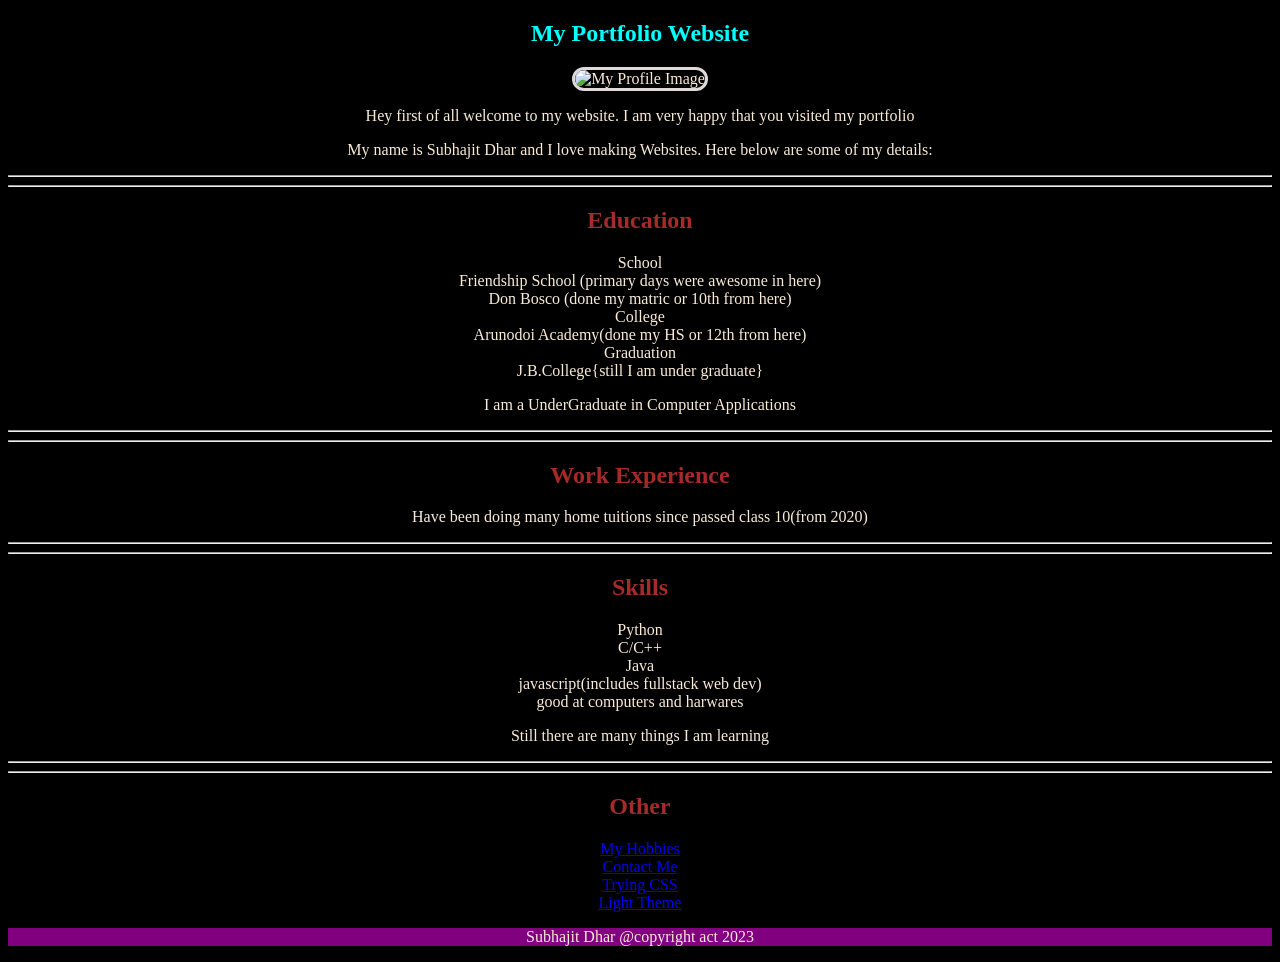
==== extraPages/darktheme.html @ afb43eb3 "Add files via upload" ====
<!DOCTYPE html>
<html lang="en">
<head>
    <meta charset="UTF-8">
    <meta name="viewport" content="width=device-width, initial-scale=1.0">
    <title>My-Resume</title>
</head>
<style>
    img.profile{
        border: solid rgb(223, 217, 217);
        border-radius: 50px;
    }
    html{
        background-color: black;
        color: antiquewhite;
        text-align: center;
    }
    h1{
        color: aqua;
    }
    *{
        padding: 0;
    }
    h2{
        color: brown;
    }
    #purple{
        background-color: purple;
        background-blend-mode: lighten;
        margin-bottom: 0px;
    }
</style>
<body>
    <article>
    <h1>My Portfolio Website</h1>
    <img src="./resources/profilephoto.png" alt="My Profile Image" height="100px" class="profile">
    <p>Hey first of all welcome to my website. I am very happy that you visited my portfolio
        <p>My name is Subhajit Dhar and I love making Websites. Here below are some of my details:</p>
    </p>
    <hr><hr>
    <h2>Education</h2>
    <ul type="circle">
        <li>School
            <ul type="circle">
                <li>Friendship School (primary days were awesome in here)</li>
                <li>Don Bosco (done my matric or 10th from here)</li>
            </ul>
        </li>
        <li>College
            <ul type = "circle">
                <li>Arunodoi Academy(done my HS or 12th from here)</li>
            </ul>
        </li>
        <li>Graduation
            <ul type="circle">
                <li>J.B.College{still I am under graduate}</li>
                <p>I am a UnderGraduate in Computer Applications</p>
            </ul>
        </li>
    </ul>
    <hr><hr>
    <h2>Work Experience</h2>
    <ul type="circle">
        <li>Have been doing many home tuitions since passed class 10(from 2020)</li>
    </ul>
    <hr><hr>
    <h2>Skills</h2>
    <ul type="circle">
        <li>Python</li>
        <li>C/C++</li>
        <li>Java</li>
        <li>javascript(includes fullstack web dev)</li>
        <li>good at computers and harwares</li>
        <p>Still there are many things I am learning</p>
    </ul><hr>
    <hr>
    <h2>Other</h2>
    <ul type="circle">
        <li><a href="./extraPages/Hobbies.html" draggable="true">My Hobbies</a></li>
        <li><a href="./extraPages/contact.html" draggable="true">Contact Me</a></li>
        <li><a href="./extraPages/trydesign.html" draggable="true">Trying CSS</a></li>
        <li><a href="../index.html">Light Theme</a></li>
    </ul>
    <footer id="purple"><p>Subhajit Dhar @copyright act 2023</p></footer>
</article>
</body>
</html>
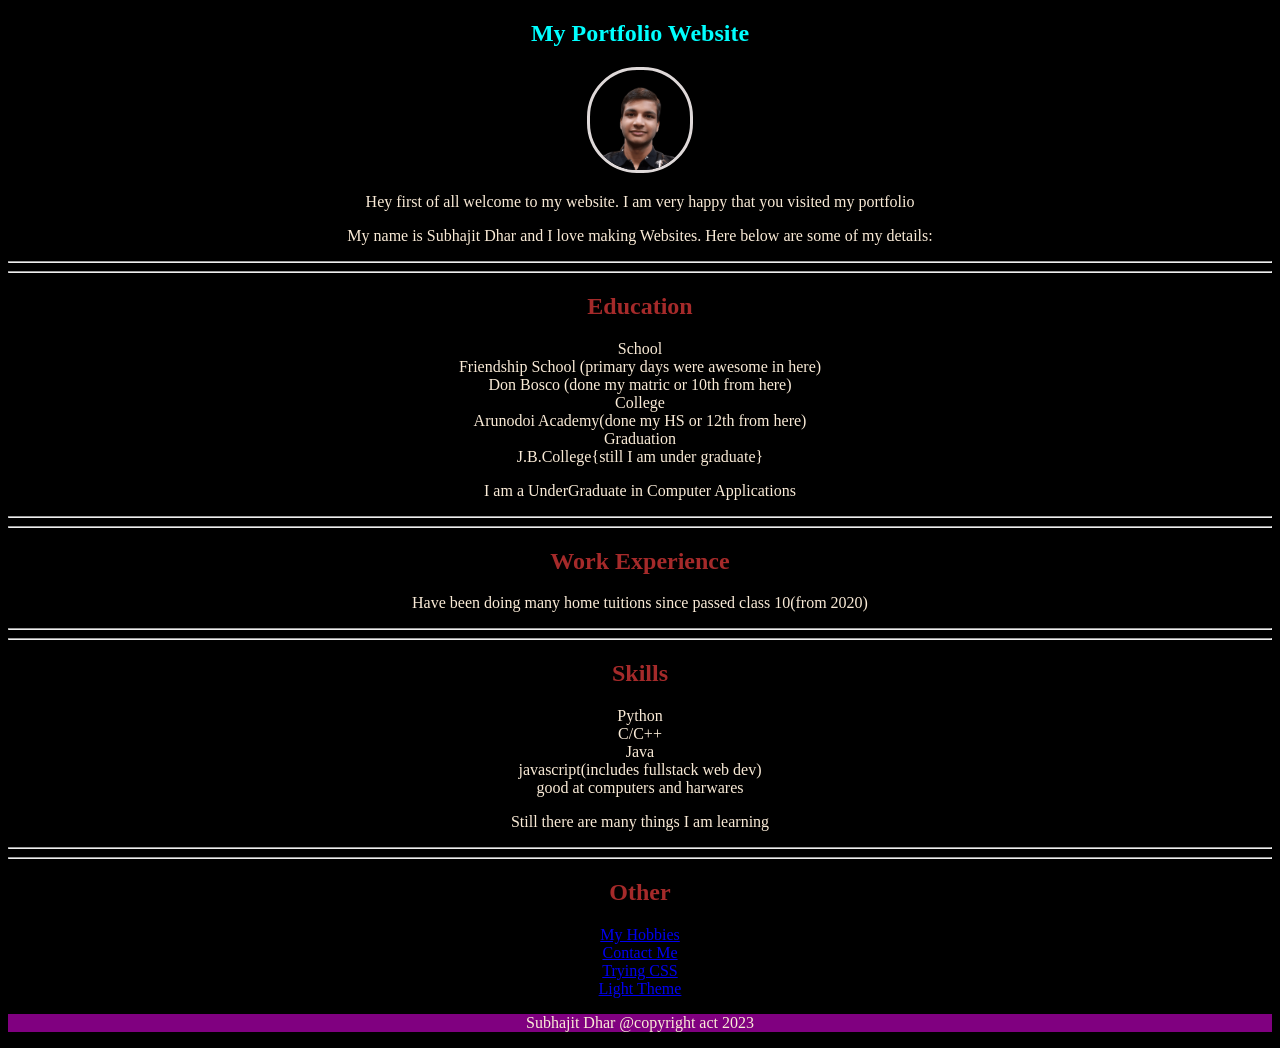
==== commit a9f05c60: "Update darktheme.html" ====
--- a/extraPages/darktheme.html
+++ b/extraPages/darktheme.html
@@ -33,7 +33,7 @@
 <body>
     <article>
     <h1>My Portfolio Website</h1>
-    <img src="./resources/profilephoto.png" alt="My Profile Image" height="100px" class="profile">
+    <img src="../resources/profilephoto.png" alt="My Profile Image" height="100px" class="profile">
     <p>Hey first of all welcome to my website. I am very happy that you visited my portfolio
         <p>My name is Subhajit Dhar and I love making Websites. Here below are some of my details:</p>
     </p>
@@ -84,4 +84,4 @@
     <footer id="purple"><p>Subhajit Dhar @copyright act 2023</p></footer>
 </article>
 </body>
-</html>+</html>
